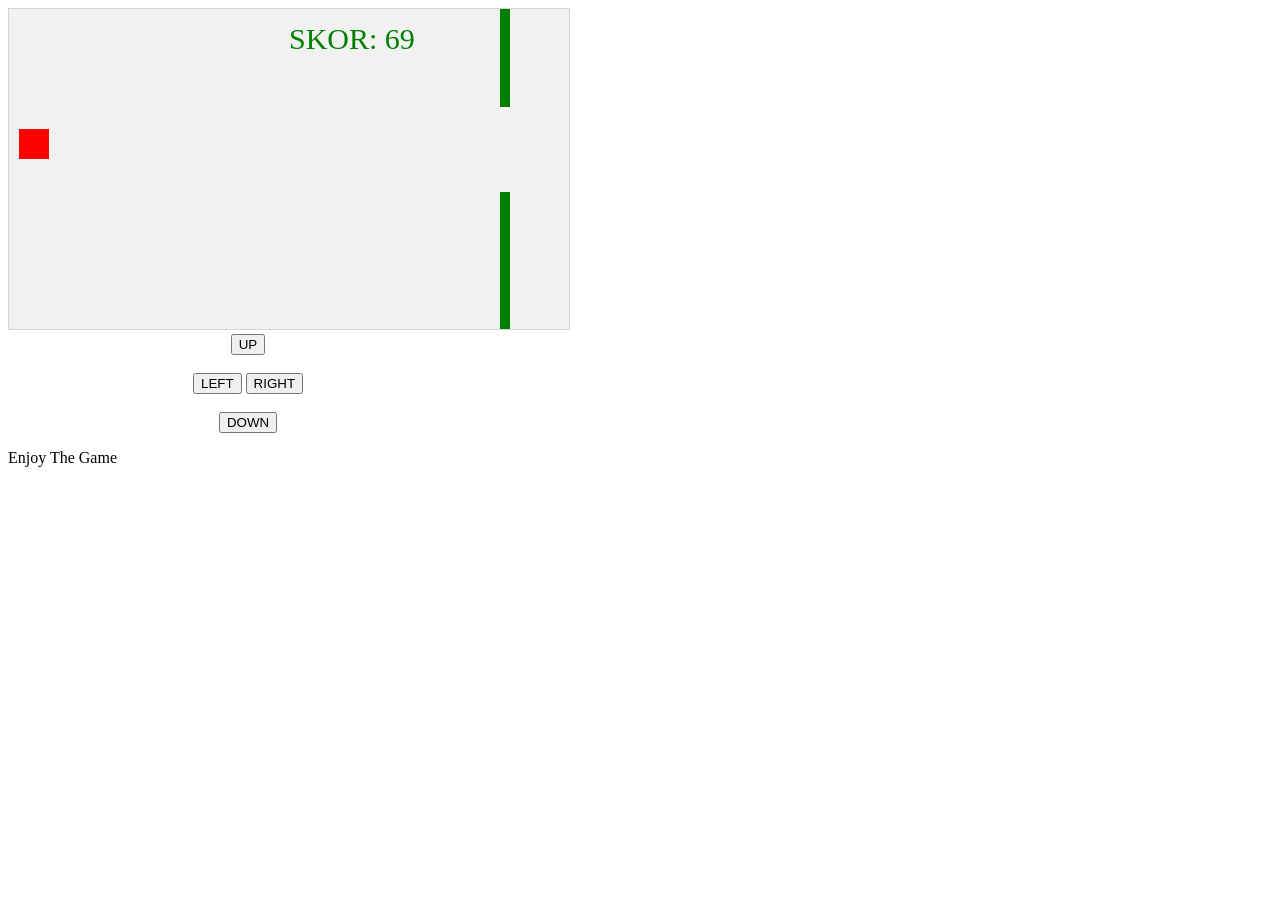
==== Friday/gamebird.html @ d5c05005 "gamebird.html file generated" ====
<!DOCTYPE html>
<html>
<head>
	<meta name="viewport" content="width=device-width, initial-scale=1.0"/>
<style>
	canvas {
		border:1px solid #d3d3d3;
		background-color: #f1f1f1;
	}
</style>
</head>
<body onload="mulaiPermainan()">
<script>

var kotak;
var halangan = [];
var skor;

function mulaiPermainan() {
	kotak = new component(30, 30, "red", 10, 120);
	skor = new component("30px", "Consolas", "green", 280, 40, "text");
	papanMain.start();
}

var papanMain = {
	canvas: document.createElement("canvas"),
	start : function() {
		this.canvas.width = 560;
		this.canvas.height = 320;
		this.context = this.canvas.getContext("2d");
		document.body.insertBefore(this.canvas, document.body.childNodes[0]);
		this.frameNo = 0;
		this.interval = setInterval(updatePapanMain, 20);
		},
	clear : function() {
		this.context.clearRect(0, 0, this.canvas.width, this.canvas.height);
	},
	stop : function() {
		clearInterval(this.interval);
	} 
}

function component(width, height, color, x, y, type) {
	this.type = type;
	this.width = width;
	this.height = height;
	this.speedX = 0;
	this.speedY = 0;
	this.x = x;
	this.y = y;
	this.update = function() {
		ctx = papanMain.context;
		if (this.type == "text") {
			ctx.font = this.width + " " + this.height;
			ctx.fillStyle = color;
			ctx.fillText(this.text, this.x, this.y);
		} else {
			ctx.fillStyle = color;
			ctx.fillRect(this.x, this.y, this.width, this.height);
		}
	}
	this.newPos = function() {
		this.x += this.speedX;
		this.y += this.speedY;
	}
	this.crashWith = function(otherobj) {
		var myleft = this.x;
		var myright = this.x + (this.width);
		var mytop = this.y;
		var mybottom = this.y + (this.height);
		var otherleft = otherobj.x;
		var otherright = otherobj.x + (otherobj.width);
		var othertop = otherobj.y;
		var otherbottom = otherobj.y + (otherobj.height);
		var crash = true;
		if ((mybottom < othertop) || (mytop > otherbottom) || (myright < otherleft) || (myleft > otherright)) {
			crash = false;
		}
		return crash;
	}
}

function updatePapanMain() {
	var x, height, gap, minHeight, maxHeight, minGap, maxGap;
	for (i = 0; i < halangan.length; i += 1) {
		if (kotak.crashWith(halangan[i])) {
			papanMain.stop();
			return;
		}
	}
	papanMain.clear();
	papanMain.frameNo += 1;
	if (papanMain.frameNo == 1 || everyinterval(150)) {
		x = papanMain.canvas.width;
		minHeight = 20;
		maxHeight = 200;
		height = Math.floor(Math.random()*(maxHeight-minHeight+1)+minHeight);
		minGap = 50;
		maxGap = 100;
		gap = Math.floor(Math.random()*(maxGap-minGap+1)+minGap);
		halangan.push(new component(10, height, "green", x, 0));
		halangan.push(new component(10, x - height - gap, "green", x, height + gap));
	}
	for (i = 0; i < halangan.length; i += 1) {
		halangan[i].speedX = -1;
		halangan[i].newPos();
		halangan[i].update();
	}
	skor.text="SKOR: " + papanMain.frameNo;
	skor.update();
	kotak.newPos();
	kotak.update();
}

function everyinterval(n) {
	if ((papanMain.frameNo / n) % 1 == 0) {return true;}
	return false;
}

function moveup() {
	kotak.speedY = -1;
}

function movedown() {
	kotak.speedY = 1;
}

function moveleft() {
	kotak.speedX = -1;
}

function moveright() {
	kotak.speedX = 1;
}

function clearmove() {
	kotak.speedX = 0;
	kotak.speedY = 0;
}
</script>
<div style="text-align:center;width:480px;">
	<button onmousedown="moveup()" onmouseup="clearmove()" ontouchstart="moveup()">UP</button><br><br>
	<button onmousedown="moveleft()" onmouseup="clearmove()" ontouchstart="moveleft()">LEFT</button>
	<button onmousedown="moveright()" onmouseup="clearmove()" ontouchstart="moveright()">RIGHT</button><br><br>
	<button onmousedown="movedown()" onmouseup="clearmove()" ontouchstart="movedown()">DOWN</button>
</div>

<p>Enjoy The Game</p>
</body>
</html>

<!-- Modification of https://www.w3schools.com/graphics/game_score.asp -->
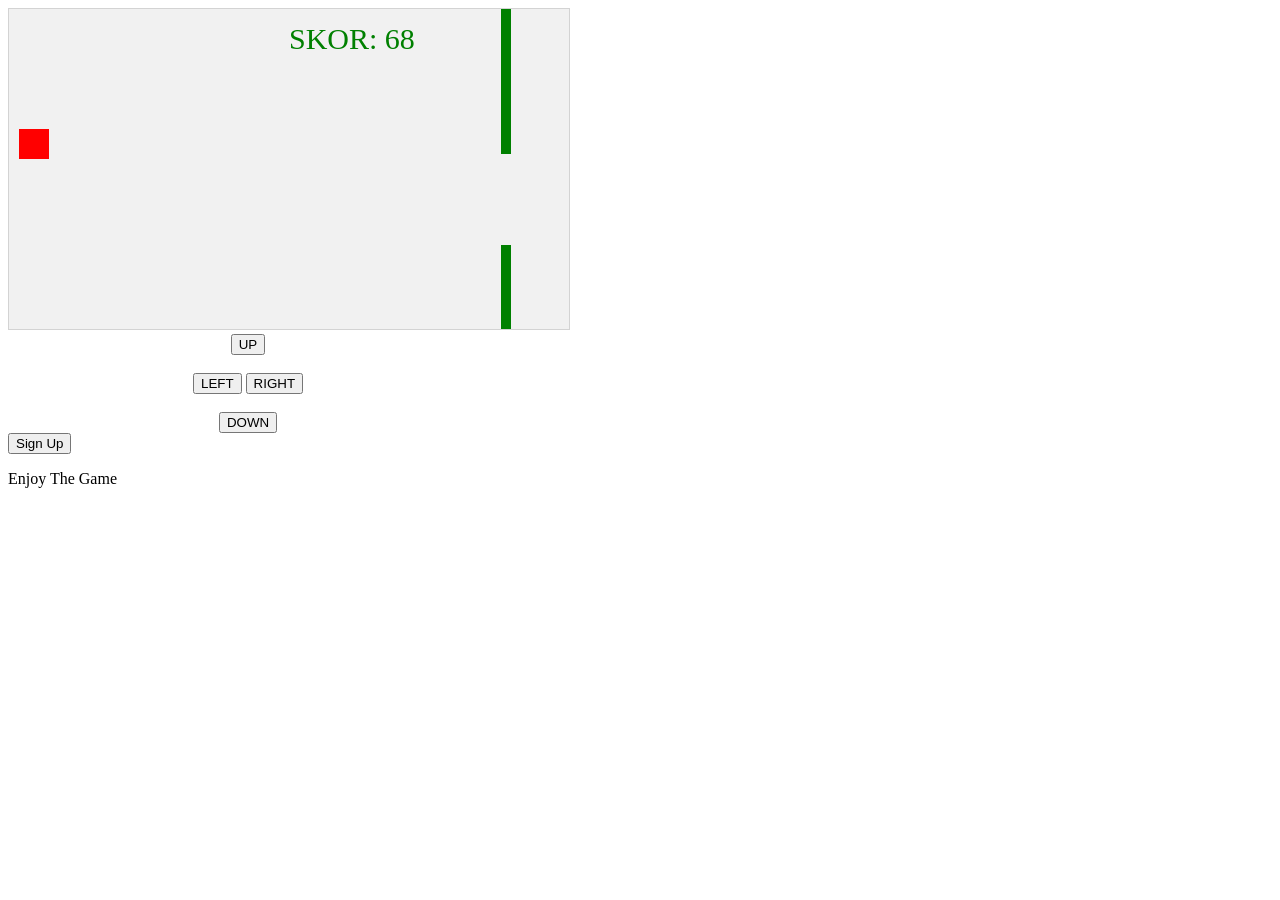
==== commit 99e89763: "Restart button added" ====
--- a/Friday/gamebird.html
+++ b/Friday/gamebird.html
@@ -145,6 +145,8 @@
 	<button onmousedown="movedown()" onmouseup="clearmove()" ontouchstart="movedown()">DOWN</button>
 </div>
 
+<button type="submit" class="signupbtn"><a href="game.html" target="_blank" style="color: #000000; text-decoration: none;">Sign Up</a></button>
+
 <p>Enjoy The Game</p>
 </body>
 </html>
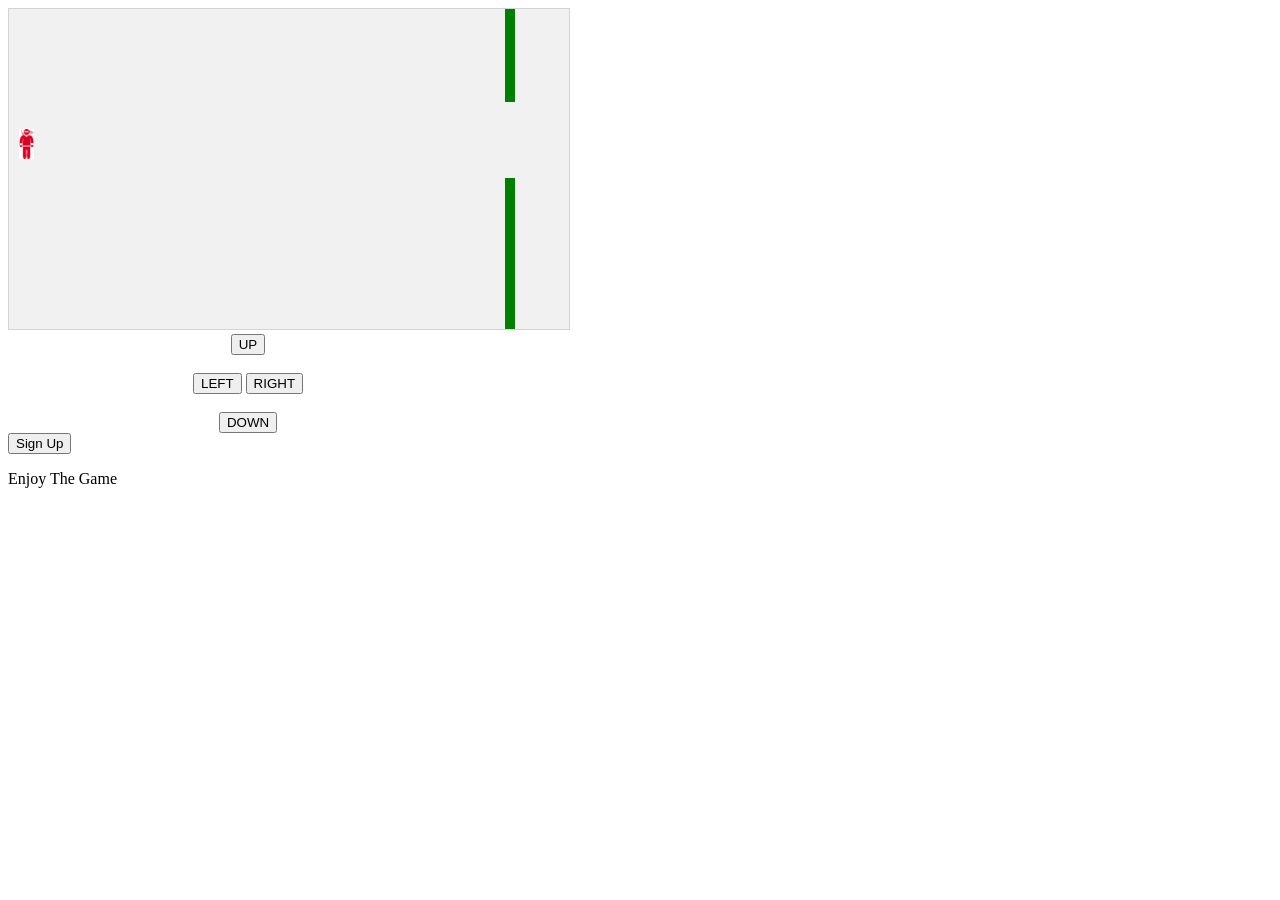
==== commit 50d8d36a: "Icon changed to Ninja" ====
--- a/Friday/gamebird.html
+++ b/Friday/gamebird.html
@@ -17,7 +17,7 @@
 var skor;
 
 function mulaiPermainan() {
-	kotak = new component(30, 30, "red", 10, 120);
+	kotak = new component(15, 30, "icon/ninja.png", 10, 120, "image");
 	skor = new component("30px", "Consolas", "green", 280, 40, "text");
 	papanMain.start();
 }
@@ -42,6 +42,10 @@
 
 function component(width, height, color, x, y, type) {
 	this.type = type;
+	 if (type == "image") {
+        this.image = new Image();
+        this.image.src = color;
+    }
 	this.width = width;
 	this.height = height;
 	this.speedX = 0;
@@ -50,10 +54,11 @@
 	this.y = y;
 	this.update = function() {
 		ctx = papanMain.context;
-		if (this.type == "text") {
-			ctx.font = this.width + " " + this.height;
-			ctx.fillStyle = color;
-			ctx.fillText(this.text, this.x, this.y);
+		if (type == "image") {
+            ctx.drawImage(this.image, 
+                this.x, 
+                this.y,
+                this.width, this.height);
 		} else {
 			ctx.fillStyle = color;
 			ctx.fillRect(this.x, this.y, this.width, this.height);
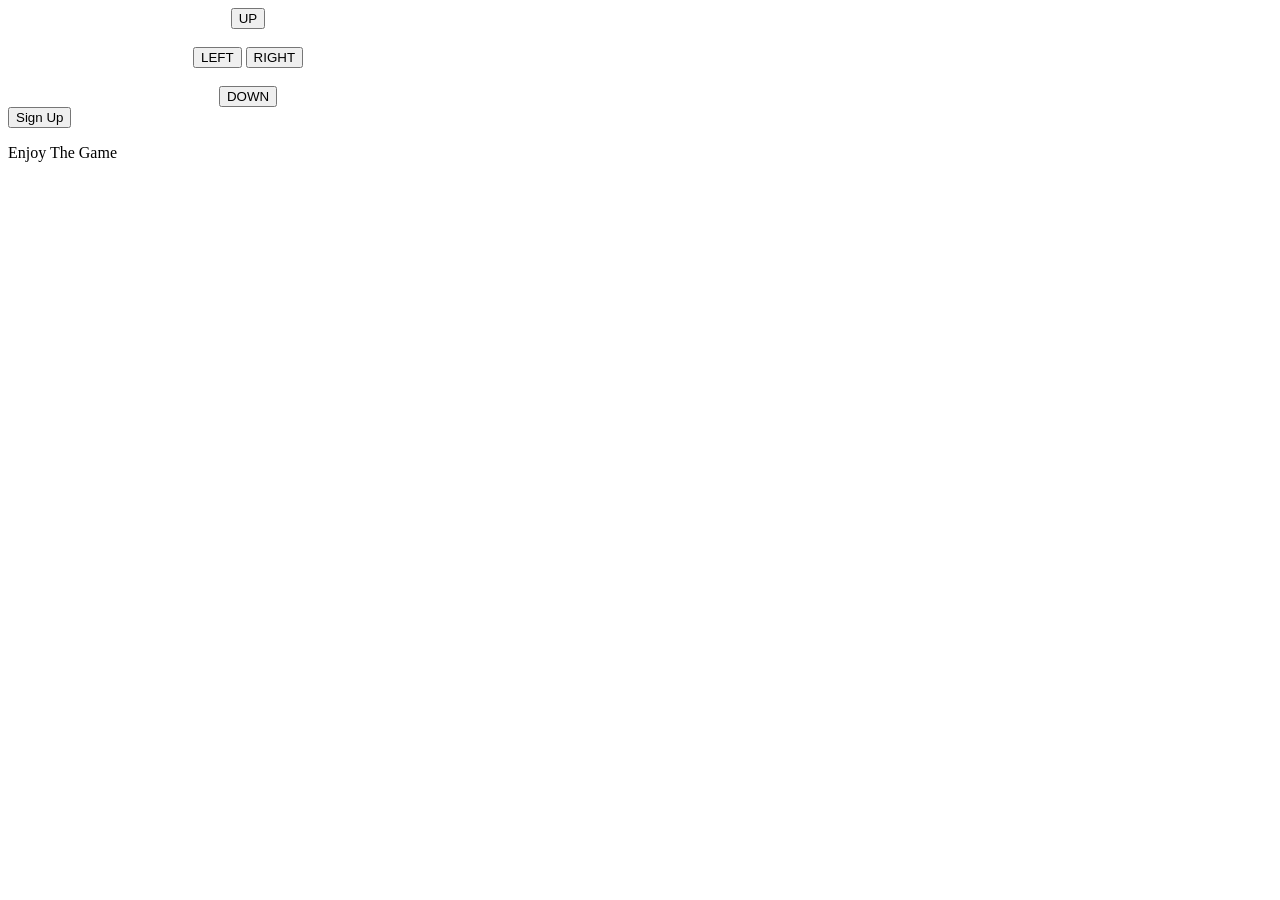
==== commit b25e0205: "icon changed back to red square, failed to combine between text and image type" ====
--- a/Friday/gamebird.html
+++ b/Friday/gamebird.html
@@ -17,7 +17,7 @@
 var skor;
 
 function mulaiPermainan() {
-	kotak = new component(15, 30, "icon/ninja.png", 10, 120, "image");
+	kotak = new component(30, 30, "red", 10, 120);
 	skor = new component("30px", "Consolas", "green", 280, 40, "text");
 	papanMain.start();
 }
@@ -42,10 +42,6 @@
 
 function component(width, height, color, x, y, type) {
 	this.type = type;
-	 if (type == "image") {
-        this.image = new Image();
-        this.image.src = color;
-    }
 	this.width = width;
 	this.height = height;
 	this.speedX = 0;
@@ -53,18 +49,16 @@
 	this.x = x;
 	this.y = y;
 	this.update = function() {
-		ctx = papanMain.context;
-		if (type == "image") {
-            ctx.drawImage(this.image, 
-                this.x, 
-                this.y,
-                this.width, this.height);
-		} else {
-			ctx.fillStyle = color;
-			ctx.fillRect(this.x, this.y, this.width, this.height);
-		}
-	}
-	this.newPos = function() {
+        ctx = papanMain.context;
+        if (this.type == "text") {
+            ctx.font = this.width + " " + this.height;
+            ctx.fillStyle = color;
+            ctx.fillText(this.text, this.x, this.y);
+        } else {
+            ctx.fillStyle = color;
+            ctx.fillRect(this.x, this.y, this.width, this.height);
+        }
+    }	this.newPos = function() {
 		this.x += this.speedX;
 		this.y += this.speedY;
 	}
